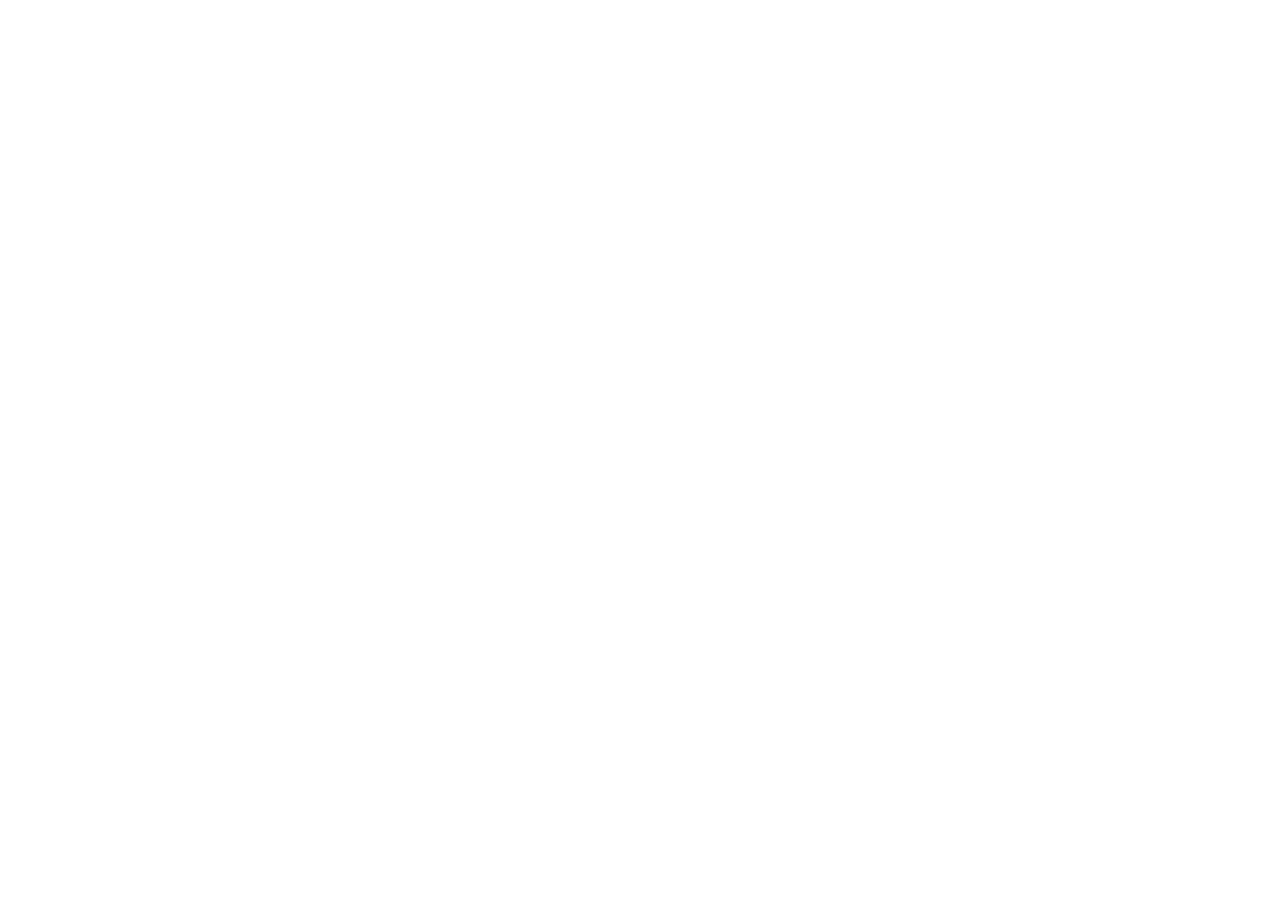
==== html/index.html @ 1429c70b "initial commit" ====
<!DOCTYPE html>
<html lang="en">
<head>
    <meta charset="UTF-8">
    <meta name="viewport" content="width=device-width, initial-scale=1.0">
    <title>Tic Tac Toe</title>
    <link rel="stylesheet" href="stylesheet.css">
</head>
<body>
    
    <script src="game.js"></script>
</body>
</html>
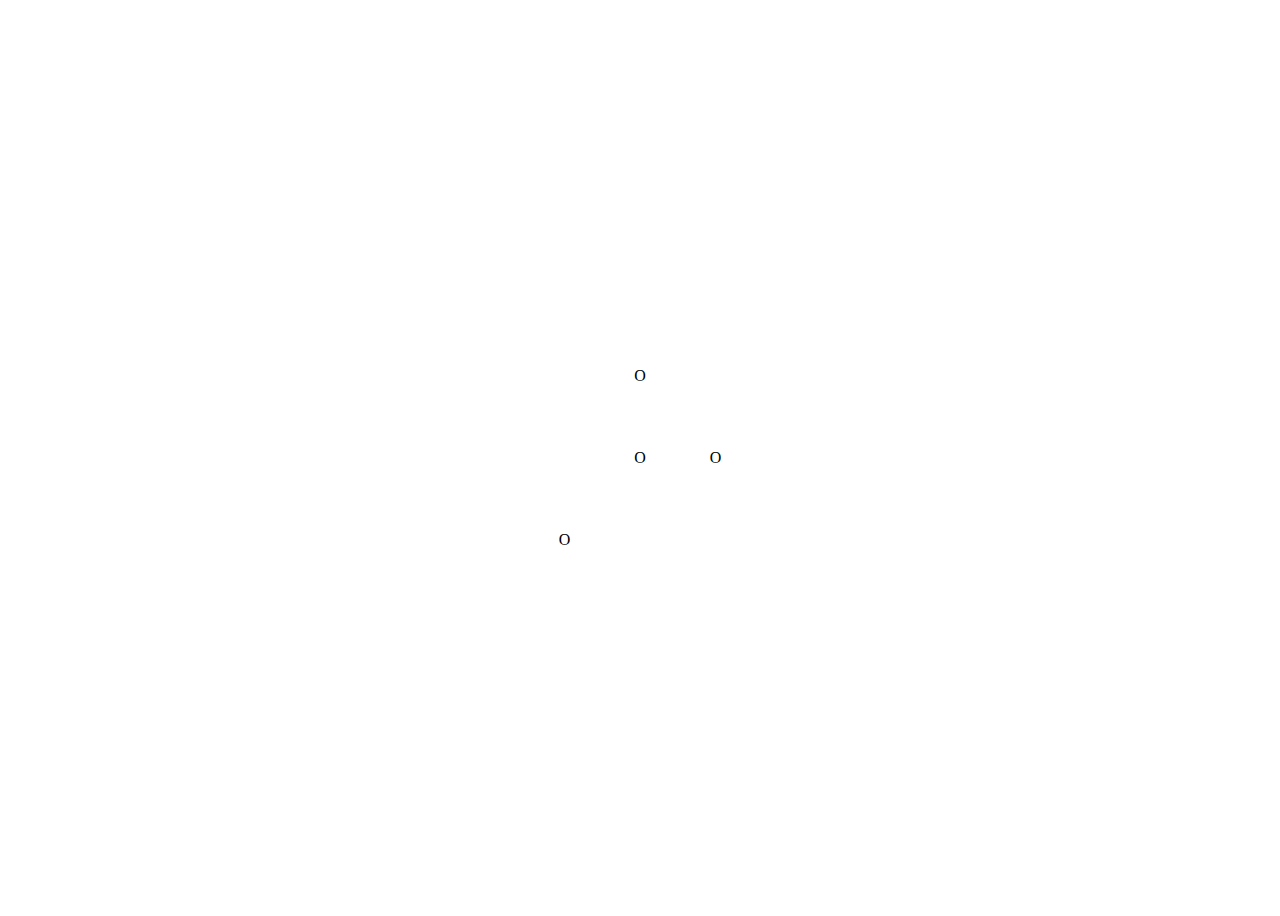
==== commit 9892c3ef: "add click, display X or O, switch player functionality" ====
--- a/html/index.html
+++ b/html/index.html
@@ -1,13 +1,27 @@
 <!DOCTYPE html>
 <html lang="en">
-<head>
-    <meta charset="UTF-8">
-    <meta name="viewport" content="width=device-width, initial-scale=1.0">
-    <title>Tic Tac Toe</title>
-    <link rel="stylesheet" href="stylesheet.css">
-</head>
-<body>
-    
-    <script src="game.js"></script>
-</body>
-</html>+    <head>
+        <meta charset="UTF-8" />
+        <meta name="viewport" content="width=device-width, initial-scale=1.0" />
+        <title>Tic Tac Toe</title>
+        <link rel="stylesheet" href="../css/stylesheet.css" />
+    </head>
+    <body>
+        <div class="game-container">
+            <div class="game-board">
+                <!--add a separate div (9 in total) that are styled in a grid style-->
+                <div class="piece-position" data-index="0">...</div>
+                <div class="piece-position" data-index="1">...</div>
+                <div class="piece-position" data-index="2">...</div>
+                <div class="piece-position" data-index="3">...</div>
+                <div class="piece-position" data-index="4">...</div>
+                <div class="piece-position" data-index="5">...</div>
+                <div class="piece-position" data-index="6">...</div>
+                <div class="piece-position" data-index="7">...</div>
+                <div class="piece-position" data-index="8">...</div>
+            </div>
+        </div>
+
+        <script src="../js/game.js"></script>
+    </body>
+</html>
--- a/css/stylesheet.css
+++ b/css/stylesheet.css
@@ -0,0 +1,26 @@
+.game-container {
+    height: 100vh;
+    display: -webkit-box;
+    display: -ms-flexbox;
+    display: flex;
+    -webkit-box-align: center;
+    -ms-flex-align: center;
+    align-items: center;
+    -webkit-box-pack: center;
+    -ms-flex-pack: center;
+    justify-content: center;
+}
+
+.game-board {
+    display: -ms-grid;
+    display: grid;
+    -ms-grid-columns: (1fr) [3];
+    grid-template-columns: repeat(3, 1fr);
+    -ms-grid-rows: (1fr) [3];
+    grid-template-rows: repeat(3, 1fr);
+}
+
+.piece-position {
+    padding: 2em;
+}
+/*# sourceMappingURL=stylesheet.css.map */
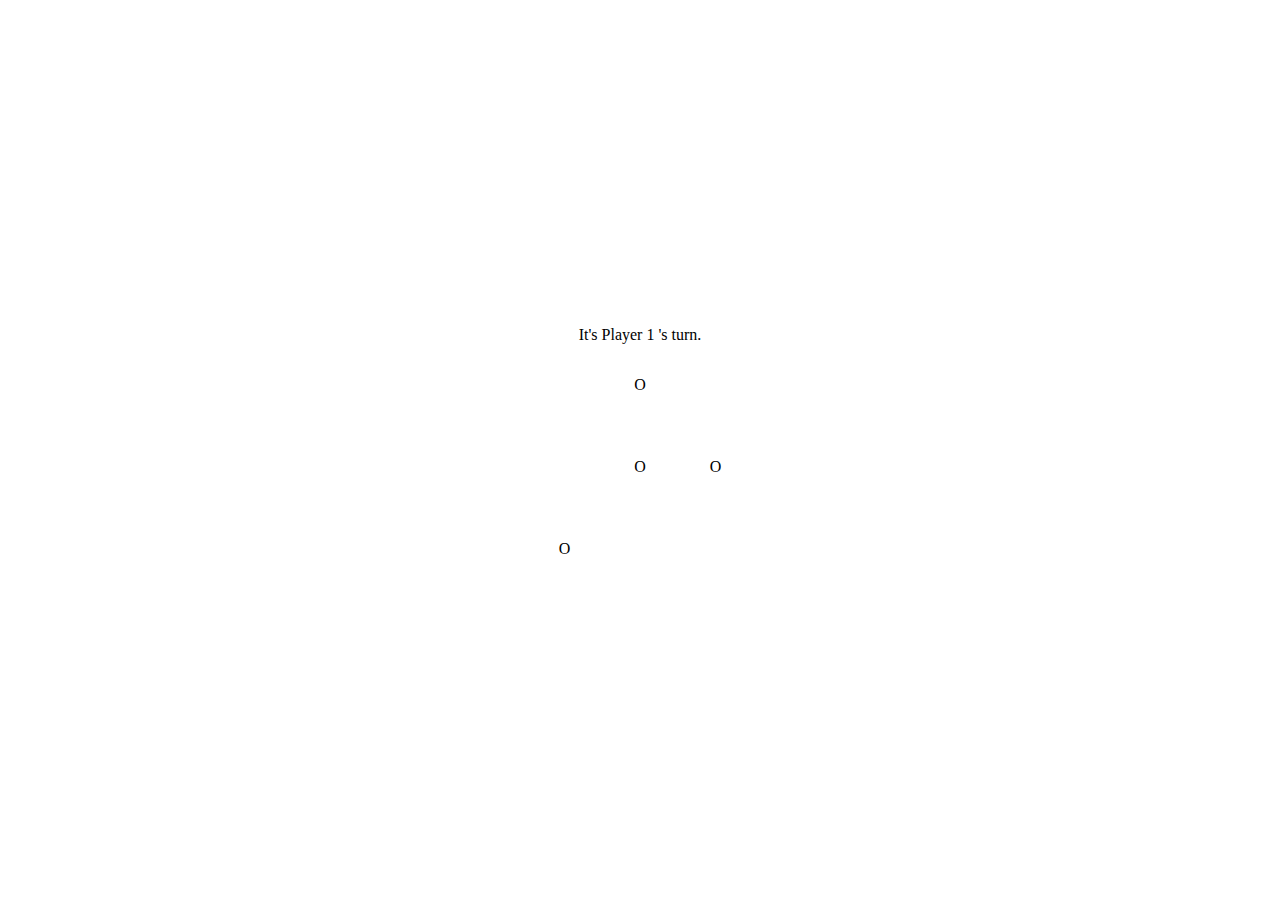
==== commit 369174e5: "add player display, add only chosen move instead of refreshing whole display" ====
--- a/html/index.html
+++ b/html/index.html
@@ -8,6 +8,11 @@
     </head>
     <body>
         <div class="game-container">
+            <div class="current-game-info">
+                It's
+                <span class="player-info">Player 1</span>
+                's turn.
+            </div>
             <div class="game-board">
                 <!--add a separate div (9 in total) that are styled in a grid style-->
                 <div class="piece-position" data-index="0">...</div>
--- a/css/stylesheet.css
+++ b/css/stylesheet.css
@@ -9,6 +9,10 @@
     -webkit-box-pack: center;
     -ms-flex-pack: center;
     justify-content: center;
+    -webkit-box-orient: vertical;
+    -webkit-box-direction: normal;
+    -ms-flex-direction: column;
+    flex-direction: column;
 }
 
 .game-board {
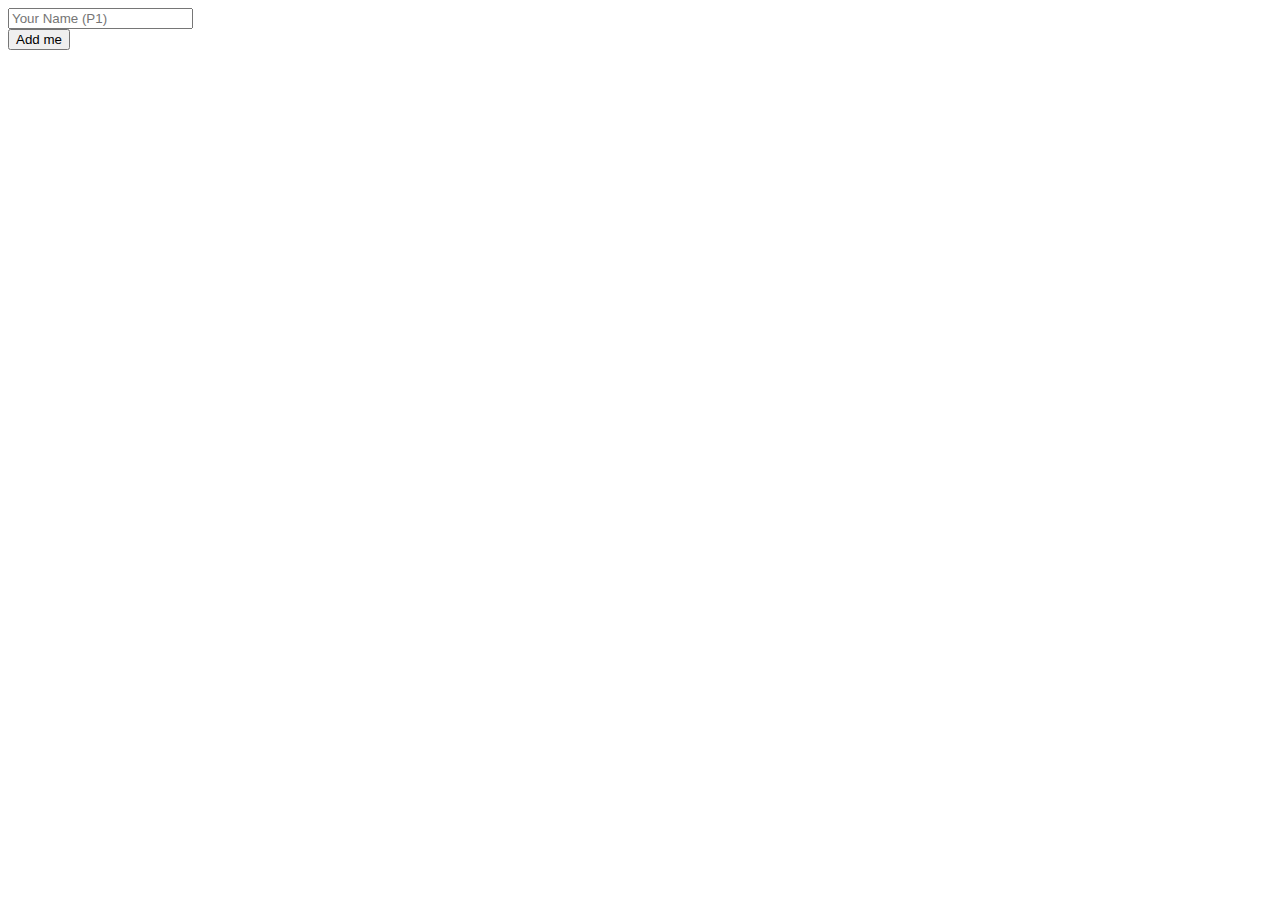
==== commit e96beb26: "basics on winning conditions met and displayed in console" ====
--- a/html/index.html
+++ b/html/index.html
@@ -7,13 +7,33 @@
         <link rel="stylesheet" href="../css/stylesheet.css" />
     </head>
     <body>
-        <div class="game-container">
+        <form class="player1-form">
+            <input
+                class="player1-name"
+                type="text"
+                placeholder="Your Name (P1)"
+            />
+        </form>
+        <button class="add-player">Add me</button>
+        <form class="player2-form" style="display: none;">
+            <input
+                class="player2-name"
+                type="text"
+                placeholder="Your Name (P2)"
+            />
+        </form>
+        <button class="start-game" style="display: none;">
+            Add me and Start Game!
+        </button>
+
+        <div class="game-container" style="display: none;">
             <div class="current-game-info">
                 It's
                 <span class="player-info">Player 1</span>
                 's turn.
             </div>
-            <div class="game-board">
+            <button class="reset" style="display: none;">Play again</button>
+            <section class="game-board">
                 <!--add a separate div (9 in total) that are styled in a grid style-->
                 <div class="piece-position" data-index="0">...</div>
                 <div class="piece-position" data-index="1">...</div>
@@ -24,7 +44,7 @@
                 <div class="piece-position" data-index="6">...</div>
                 <div class="piece-position" data-index="7">...</div>
                 <div class="piece-position" data-index="8">...</div>
-            </div>
+            </section>
         </div>
 
         <script src="../js/game.js"></script>
--- a/css/stylesheet.css
+++ b/css/stylesheet.css
@@ -1,30 +1,36 @@
 .game-container {
-    height: 100vh;
-    display: -webkit-box;
-    display: -ms-flexbox;
-    display: flex;
-    -webkit-box-align: center;
-    -ms-flex-align: center;
-    align-items: center;
-    -webkit-box-pack: center;
-    -ms-flex-pack: center;
-    justify-content: center;
-    -webkit-box-orient: vertical;
-    -webkit-box-direction: normal;
-    -ms-flex-direction: column;
-    flex-direction: column;
+  height: 100vh;
+  display: -webkit-box;
+  display: -ms-flexbox;
+  display: flex;
+  -webkit-box-align: center;
+      -ms-flex-align: center;
+          align-items: center;
+  -webkit-box-pack: center;
+      -ms-flex-pack: center;
+          justify-content: center;
+  -webkit-box-orient: vertical;
+  -webkit-box-direction: normal;
+      -ms-flex-direction: column;
+          flex-direction: column;
 }
 
 .game-board {
-    display: -ms-grid;
-    display: grid;
-    -ms-grid-columns: (1fr) [3];
-    grid-template-columns: repeat(3, 1fr);
-    -ms-grid-rows: (1fr) [3];
-    grid-template-rows: repeat(3, 1fr);
+  display: -ms-grid;
+  display: grid;
+  -ms-grid-columns: (1fr)[3];
+      grid-template-columns: repeat(3, 1fr);
+  -ms-grid-rows: (1fr)[3];
+      grid-template-rows: repeat(3, 1fr);
 }
 
 .piece-position {
-    padding: 2em;
+  padding: 2em;
+  border: solid black 1px;
+  cursor: crosshair;
 }
-/*# sourceMappingURL=stylesheet.css.map */
+
+.current-game-info {
+  cursor: default;
+}
+/*# sourceMappingURL=stylesheet.css.map */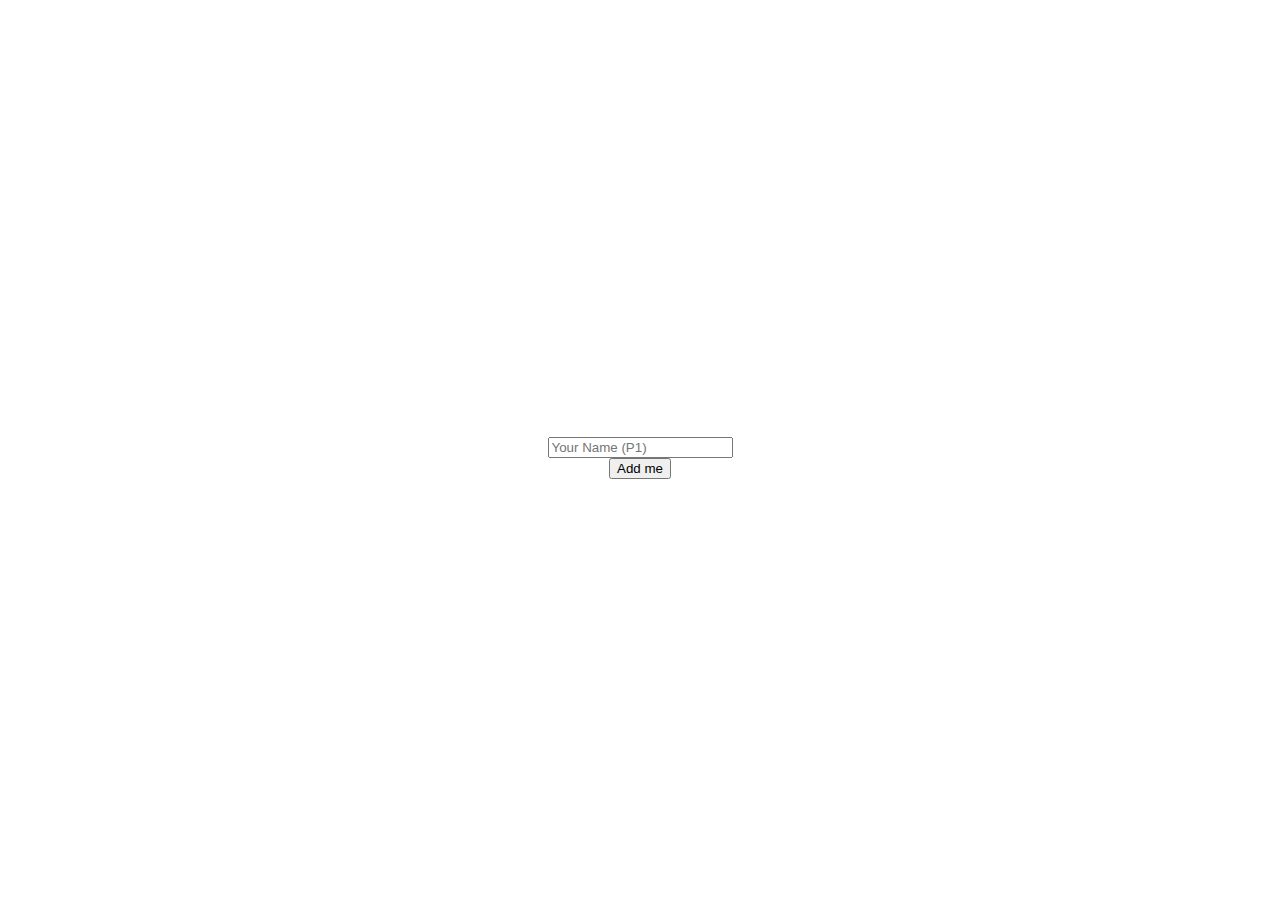
==== commit 34b422d0: "working game ugly though" ====
--- a/html/index.html
+++ b/html/index.html
@@ -7,24 +7,26 @@
         <link rel="stylesheet" href="../css/stylesheet.css" />
     </head>
     <body>
-        <form class="player1-form">
-            <input
-                class="player1-name"
-                type="text"
-                placeholder="Your Name (P1)"
-            />
-        </form>
-        <button class="add-player">Add me</button>
-        <form class="player2-form" style="display: none;">
-            <input
-                class="player2-name"
-                type="text"
-                placeholder="Your Name (P2)"
-            />
-        </form>
-        <button class="start-game" style="display: none;">
-            Add me and Start Game!
-        </button>
+        <section class='player-info-container'>
+            <form class="player1-form">
+                <input
+                    class="player1-name"
+                    type="text"
+                    placeholder="Your Name (P1)"
+                />
+            </form>
+            <button class="add-player">Add me</button>
+            <form class="player2-form" style="display: none;">
+                <input
+                    class="player2-name"
+                    type="text"
+                    placeholder="Your Name (P2)"
+                />
+            </form>
+            <button class="start-game" style="display: none;">
+                Add me and Start Game!
+            </button>
+        </section>
 
         <div class="game-container" style="display: none;">
             <div class="current-game-info">
--- a/css/stylesheet.css
+++ b/css/stylesheet.css
@@ -1,3 +1,20 @@
+.player-info-container {
+  height: 100vh;
+  display: -webkit-box;
+  display: -ms-flexbox;
+  display: flex;
+  -webkit-box-align: center;
+      -ms-flex-align: center;
+          align-items: center;
+  -webkit-box-pack: center;
+      -ms-flex-pack: center;
+          justify-content: center;
+  -webkit-box-orient: vertical;
+  -webkit-box-direction: normal;
+      -ms-flex-direction: column;
+          flex-direction: column;
+}
+
 .game-container {
   height: 100vh;
   display: -webkit-box;
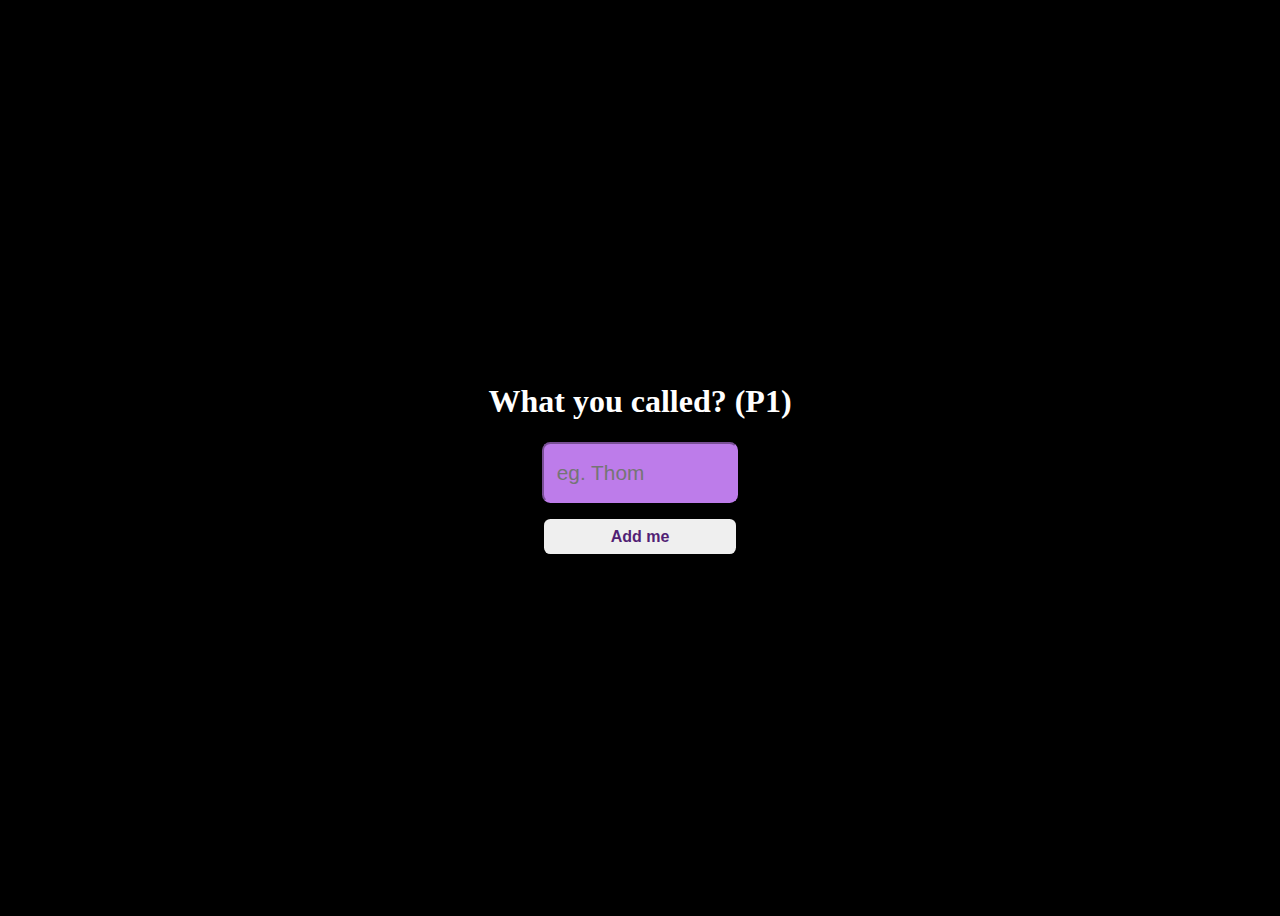
==== commit 81b225c7: "completed game (without AI)" ====
--- a/html/index.html
+++ b/html/index.html
@@ -7,25 +7,31 @@
         <link rel="stylesheet" href="../css/stylesheet.css" />
     </head>
     <body>
-        <section class='player-info-container'>
-            <form class="player1-form">
-                <input
-                    class="player1-name"
-                    type="text"
-                    placeholder="Your Name (P1)"
-                />
-            </form>
-            <button class="add-player">Add me</button>
-            <form class="player2-form" style="display: none;">
-                <input
-                    class="player2-name"
-                    type="text"
-                    placeholder="Your Name (P2)"
-                />
-            </form>
-            <button class="start-game" style="display: none;">
-                Add me and Start Game!
-            </button>
+        <section class="player-info-container">
+            <div class="player1-form">
+                <h1>What you called? (P1)</h1>
+                <form>
+                    <input
+                        class="player1-name"
+                        type="text"
+                        placeholder="eg. Thom"
+                    />
+                </form>
+                <button class="add-player">Add me</button>
+            </div>
+            <div class="player2-form" style="display: none;">
+                <h1>Got a name? (P2)</h1>
+                <form>
+                    <input
+                        class="player2-name"
+                        type="text"
+                        placeholder="eg. Yorke"
+                    />
+                </form>
+                <button class="start-game">
+                    Start Game
+                </button>
+            </div>
         </section>
 
         <div class="game-container" style="display: none;">
--- a/css/stylesheet.css
+++ b/css/stylesheet.css
@@ -1,53 +1,190 @@
+html {
+    background: black;
+}
+
+h1 {
+    color: white;
+}
+
+form input {
+    padding: 0.8em 0.6em;
+    border-radius: 0.4em;
+    font-size: 1.3em;
+    width: 8em;
+    background-color: #bd7cea;
+    border-color: #bd7cea;
+    color: #000000ad;
+}
+
+.player1-form {
+    display: -webkit-box;
+    display: -ms-flexbox;
+    display: flex;
+    -webkit-box-orient: vertical;
+    -webkit-box-direction: normal;
+    -ms-flex-direction: column;
+    flex-direction: column;
+    position: relative;
+    -webkit-animation: slideIn 0.3s ease-in;
+    animation: slideIn 0.3s ease-in;
+    -webkit-box-align: center;
+    -ms-flex-align: center;
+    align-items: center;
+}
+
+.player2-form {
+    display: -webkit-box;
+    display: -ms-flexbox;
+    display: flex;
+    -webkit-box-orient: vertical;
+    -webkit-box-direction: normal;
+    -ms-flex-direction: column;
+    flex-direction: column;
+    position: relative;
+    -webkit-box-align: center;
+    -ms-flex-align: center;
+    align-items: center;
+    top: -12vw;
+}
+
+@-webkit-keyframes slideOut {
+    0% {
+        right: 0vw;
+    }
+    50% {
+        right: 50vw;
+    }
+    100% {
+        right: 100vw;
+    }
+}
+
+@keyframes slideOut {
+    0% {
+        right: 0vw;
+    }
+    50% {
+        right: 50vw;
+    }
+    100% {
+        right: 100vw;
+    }
+}
+
+@-webkit-keyframes slideIn {
+    0% {
+        left: 70vw;
+    }
+    50% {
+        left: 35vw;
+    }
+    100% {
+        left: 0vw;
+    }
+}
+
+@keyframes slideIn {
+    0% {
+        left: 70vw;
+    }
+    50% {
+        left: 35vw;
+    }
+    100% {
+        left: 0vw;
+    }
+}
+
+button {
+    position: relative;
+    padding: 0.4em 0.5em;
+    border-radius: 0.4em;
+    font-size: 1em;
+    margin-top: 1em;
+    font-style: revert;
+    font-weight: bold;
+    color: #521f75;
+    border-color: #0000;
+    width: 12em;
+}
+
+button:hover {
+    background: #521f75;
+    color: white;
+}
+
 .player-info-container {
-  height: 100vh;
-  display: -webkit-box;
-  display: -ms-flexbox;
-  display: flex;
-  -webkit-box-align: center;
-      -ms-flex-align: center;
-          align-items: center;
-  -webkit-box-pack: center;
-      -ms-flex-pack: center;
-          justify-content: center;
-  -webkit-box-orient: vertical;
-  -webkit-box-direction: normal;
-      -ms-flex-direction: column;
-          flex-direction: column;
+    height: 100vh;
+    display: -webkit-box;
+    display: -ms-flexbox;
+    display: flex;
+    -webkit-box-align: center;
+    -ms-flex-align: center;
+    align-items: center;
+    -webkit-box-pack: center;
+    -ms-flex-pack: center;
+    justify-content: center;
+    -webkit-box-orient: vertical;
+    -webkit-box-direction: normal;
+    -ms-flex-direction: column;
+    flex-direction: column;
 }
 
 .game-container {
-  height: 100vh;
-  display: -webkit-box;
-  display: -ms-flexbox;
-  display: flex;
-  -webkit-box-align: center;
-      -ms-flex-align: center;
-          align-items: center;
-  -webkit-box-pack: center;
-      -ms-flex-pack: center;
-          justify-content: center;
-  -webkit-box-orient: vertical;
-  -webkit-box-direction: normal;
-      -ms-flex-direction: column;
-          flex-direction: column;
+    position: relative;
+    -ms-flex-line-pack: center;
+    align-content: center;
+    height: 100vh;
+    display: -webkit-box;
+    display: -ms-flexbox;
+    display: flex;
+    -webkit-box-align: center;
+    -ms-flex-align: center;
+    align-items: center;
+    -webkit-box-pack: center;
+    -ms-flex-pack: center;
+    justify-content: center;
+    -webkit-box-orient: vertical;
+    -webkit-box-direction: normal;
+    -ms-flex-direction: column;
+    flex-direction: column;
+}
+
+.game-container .reset {
+    margin: 1em 1em;
 }
 
 .game-board {
-  display: -ms-grid;
-  display: grid;
-  -ms-grid-columns: (1fr)[3];
-      grid-template-columns: repeat(3, 1fr);
-  -ms-grid-rows: (1fr)[3];
-      grid-template-rows: repeat(3, 1fr);
+    display: -ms-grid;
+    display: grid;
+    -ms-grid-columns: (1fr) [3];
+    grid-template-columns: repeat(3, 1fr);
+    -ms-grid-rows: (1fr) [3];
+    grid-template-rows: repeat(3, 1fr);
 }
 
 .piece-position {
-  padding: 2em;
-  border: solid black 1px;
-  cursor: crosshair;
+    padding: 0.2em 0.4em;
+    margin: 1px;
+    cursor: crosshair;
+    border: solid #8b00ff 6px;
+    color: black;
+    font-size: 4em;
+}
+
+.piece-position:hover {
+    border-color: #000;
+    background-color: #8b00ff;
+    color: #8b00ff;
 }
 
 .current-game-info {
-  cursor: default;
+    cursor: default;
+    padding: 1em;
+    border-radius: 0.6em;
+    display: block;
+    text-align: center;
+    font-size: x-large;
+    color: #8b00ff;
 }
-/*# sourceMappingURL=stylesheet.css.map */+/*# sourceMappingURL=stylesheet.css.map */
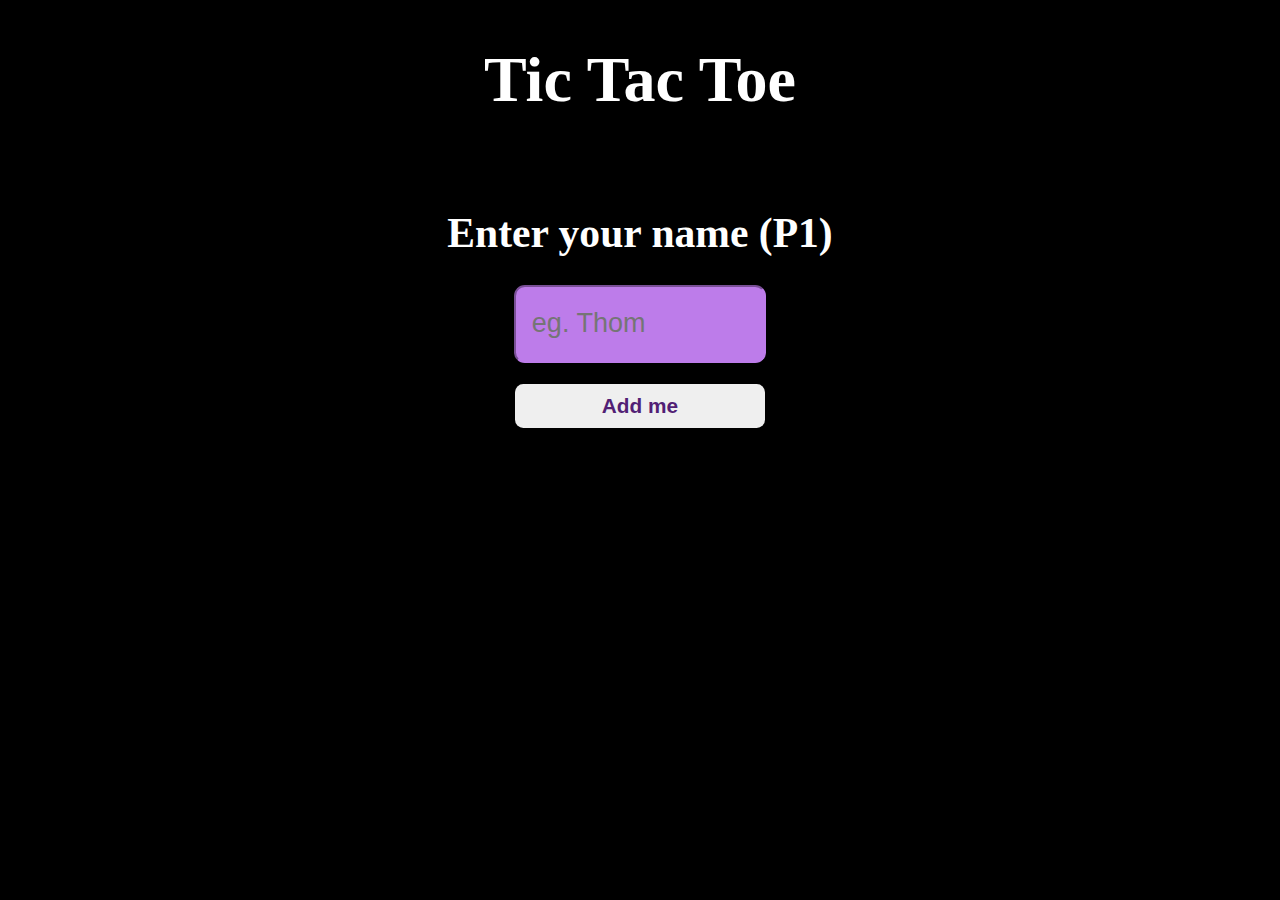
==== commit 85b1abd5: "add a header" ====
--- a/html/index.html
+++ b/html/index.html
@@ -7,9 +7,12 @@
         <link rel="stylesheet" href="../css/stylesheet.css" />
     </head>
     <body>
+        <header>
+            <h1 class="game-title">Tic Tac Toe</h1>
+        </header>
         <section class="player-info-container">
             <div class="player1-form">
-                <h1>What you called? (P1)</h1>
+                <h1>Enter your name (P1)</h1>
                 <form>
                     <input
                         class="player1-name"
@@ -20,7 +23,7 @@
                 <button class="add-player">Add me</button>
             </div>
             <div class="player2-form" style="display: none;">
-                <h1>Got a name? (P2)</h1>
+                <h1>Enter your name (P2)</h1>
                 <form>
                     <input
                         class="player2-name"
--- a/css/stylesheet.css
+++ b/css/stylesheet.css
@@ -4,6 +4,12 @@
 
 h1 {
     color: white;
+}
+
+.game-title {
+    font-size: 4em;
+    text-align: center;
+    margin-bottom: 1em;
 }
 
 form input {
@@ -44,7 +50,7 @@
     -webkit-box-align: center;
     -ms-flex-align: center;
     align-items: center;
-    top: -12vw;
+    top: -17vw;
 }
 
 @-webkit-keyframes slideOut {
@@ -96,6 +102,7 @@
 }
 
 button {
+    cursor: pointer;
     position: relative;
     padding: 0.4em 0.5em;
     border-radius: 0.4em;
@@ -114,20 +121,21 @@
 }
 
 .player-info-container {
-    height: 100vh;
+    height: 70vh;
     display: -webkit-box;
     display: -ms-flexbox;
     display: flex;
     -webkit-box-align: center;
     -ms-flex-align: center;
     align-items: center;
-    -webkit-box-pack: center;
-    -ms-flex-pack: center;
-    justify-content: center;
+    -webkit-box-pack: start;
+    -ms-flex-pack: start;
+    justify-content: flex-start;
     -webkit-box-orient: vertical;
     -webkit-box-direction: normal;
     -ms-flex-direction: column;
     flex-direction: column;
+    font-size: 1.3em;
 }
 
 .game-container {
@@ -141,9 +149,9 @@
     -webkit-box-align: center;
     -ms-flex-align: center;
     align-items: center;
-    -webkit-box-pack: center;
-    -ms-flex-pack: center;
-    justify-content: center;
+    -webkit-box-pack: start;
+    -ms-flex-pack: start;
+    justify-content: flex-start;
     -webkit-box-orient: vertical;
     -webkit-box-direction: normal;
     -ms-flex-direction: column;
